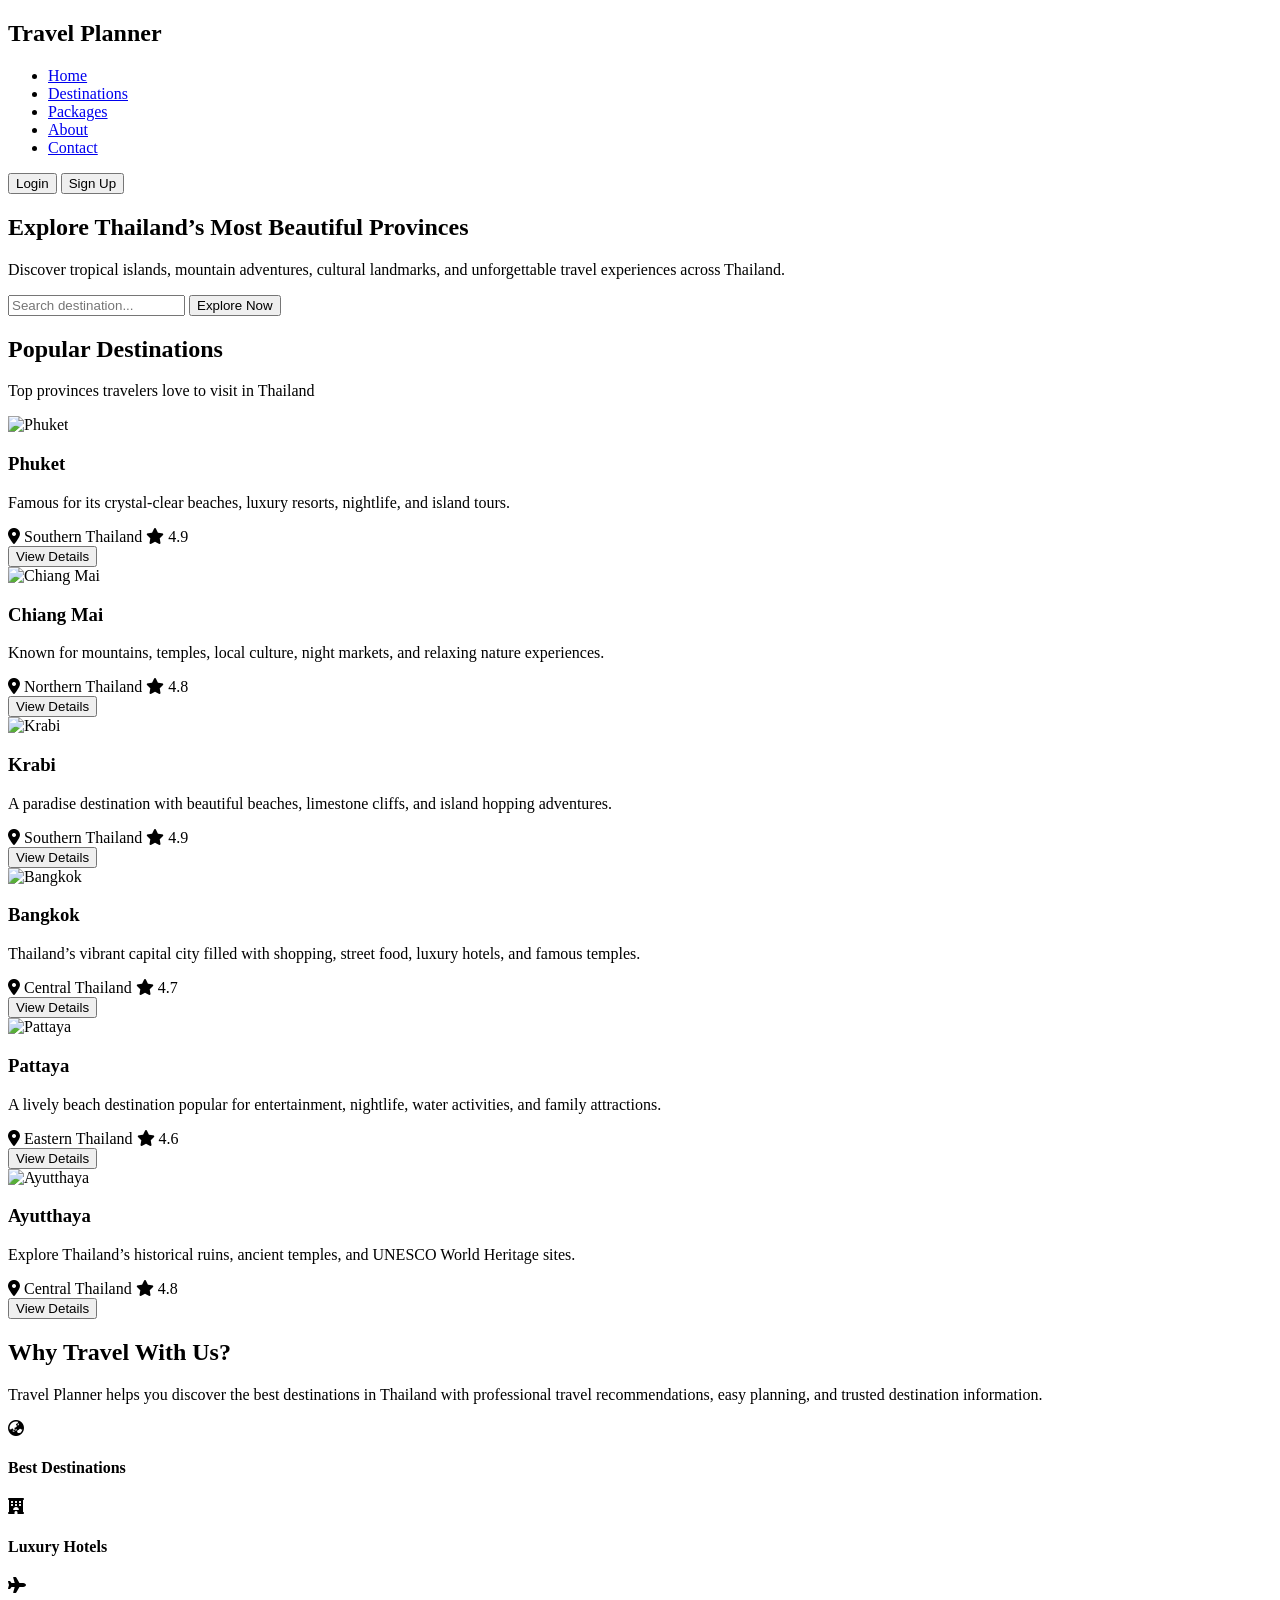
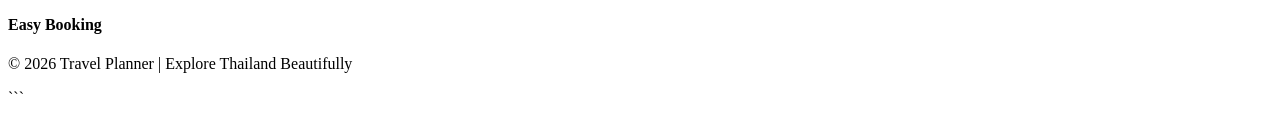
==== index.html @ 84e5283d "code" ====
<!DOCTYPE html>
<html lang="en">
<head>
    <meta charset="UTF-8">
    <meta name="viewport" content="width=device-width, initial-scale=1.0">
    <title>Destinations | Travel Planner</title>
    <link rel="stylesheet" href="destinations.css">
    <link rel="stylesheet" href="https://cdnjs.cloudflare.com/ajax/libs/font-awesome/6.5.1/css/all.min.css">
</head>

<script src="destination.js"></script>

</body>
</html>

<body>

    <header>
        <nav>
            <div class="logo">
                <h2>Travel Planner</h2>
            </div>

            <ul>
                <li><a href="index.html">Home</a></li>
                <li><a href="destinations.html" class="active">Destinations</a></li>
                <li><a href="#">Packages</a></li>
                <li><a href="#">About</a></li>
                <li><a href="#">Contact</a></li>
            </ul>

            <div class="buttons">
                <button class="login">Login</button>
                <button class="signup">Sign Up</button>
            </div>
        </nav>
    </header>

    <section class="hero">
        <div class="hero-content">
            <h1>Explore Thailand’s Most Beautiful Provinces</h1>
            <p>
                Discover tropical islands, mountain adventures, cultural landmarks,
                and unforgettable travel experiences across Thailand.
            </p>

            <div class="search-box">
                <input type="text" placeholder="Search destination...">
                <button>Explore Now</button>
            </div>
        </div>
    </section>

    <section class="destinations">
        <div class="section-title">
            <h2>Popular Destinations</h2>
            <p>Top provinces travelers love to visit in Thailand</p>
        </div>

        <div class="destination-container">

            <div class="card">
                <img src="https://images.unsplash.com/photo-1528181304800-259b08848526?q=80&w=1200&auto=format&fit=crop" alt="Phuket">
                <div class="card-content">
                    <h3>Phuket</h3>
                    <p>
                        Famous for its crystal-clear beaches, luxury resorts,
                        nightlife, and island tours.
                    </p>

                    <div class="info">
                        <span><i class="fa-solid fa-location-dot"></i> Southern Thailand</span>
                        <span><i class="fa-solid fa-star"></i> 4.9</span>
                    </div>

                    <button>View Details</button>
                </div>
            </div>

            <div class="card">
                <img src="https://images.unsplash.com/photo-1597149956922-f0f4a8f7a8a4?q=80&w=1200&auto=format&fit=crop" alt="Chiang Mai">
                <div class="card-content">
                    <h3>Chiang Mai</h3>
                    <p>
                        Known for mountains, temples, local culture,
                        night markets, and relaxing nature experiences.
                    </p>

                    <div class="info">
                        <span><i class="fa-solid fa-location-dot"></i> Northern Thailand</span>
                        <span><i class="fa-solid fa-star"></i> 4.8</span>
                    </div>

                    <button>View Details</button>
                </div>
            </div>

            <div class="card">
                <img src="https://images.unsplash.com/photo-1507525428034-b723cf961d3e?q=80&w=1200&auto=format&fit=crop" alt="Krabi">
                <div class="card-content">
                    <h3>Krabi</h3>
                    <p>
                        A paradise destination with beautiful beaches,
                        limestone cliffs, and island hopping adventures.
                    </p>

                    <div class="info">
                        <span><i class="fa-solid fa-location-dot"></i> Southern Thailand</span>
                        <span><i class="fa-solid fa-star"></i> 4.9</span>
                    </div>

                    <button>View Details</button>
                </div>
            </div>

            <div class="card">
                <img src="https://images.unsplash.com/photo-1563492065599-3520f775eeed?q=80&w=1200&auto=format&fit=crop" alt="Bangkok">
                <div class="card-content">
                    <h3>Bangkok</h3>
                    <p>
                        Thailand’s vibrant capital city filled with shopping,
                        street food, luxury hotels, and famous temples.
                    </p>

                    <div class="info">
                        <span><i class="fa-solid fa-location-dot"></i> Central Thailand</span>
                        <span><i class="fa-solid fa-star"></i> 4.7</span>
                    </div>

                    <button>View Details</button>
                </div>
            </div>

            <div class="card">
                <img src="https://images.unsplash.com/photo-1570168007204-dfb528c6958f?q=80&w=1200&auto=format&fit=crop" alt="Pattaya">
                <div class="card-content">
                    <h3>Pattaya</h3>
                    <p>
                        A lively beach destination popular for entertainment,
                        nightlife, water activities, and family attractions.
                    </p>

                    <div class="info">
                        <span><i class="fa-solid fa-location-dot"></i> Eastern Thailand</span>
                        <span><i class="fa-solid fa-star"></i> 4.6</span>
                    </div>

                    <button>View Details</button>
                </div>
            </div>

            <div class="card">
                <img src="https://images.unsplash.com/photo-1518509562904-e7ef99cdcc86?q=80&w=1200&auto=format&fit=crop" alt="Ayutthaya">
                <div class="card-content">
                    <h3>Ayutthaya</h3>
                    <p>
                        Explore Thailand’s historical ruins, ancient temples,
                        and UNESCO World Heritage sites.
                    </p>

                    <div class="info">
                        <span><i class="fa-solid fa-location-dot"></i> Central Thailand</span>
                        <span><i class="fa-solid fa-star"></i> 4.8</span>
                    </div>

                    <button>View Details</button>
                </div>
            </div>

        </div>
    </section>

    <section class="why-visit">
        <div class="text">
            <h2>Why Travel With Us?</h2>
            <p>
                Travel Planner helps you discover the best destinations in Thailand
                with professional travel recommendations, easy planning, and trusted
                destination information.
            </p>

            <div class="features">
                <div class="feature-box">
                    <i class="fa-solid fa-earth-asia"></i>
                    <h4>Best Destinations</h4>
                </div>

                <div class="feature-box">
                    <i class="fa-solid fa-hotel"></i>
                    <h4>Luxury Hotels</h4>
                </div>

                <div class="feature-box">
                    <i class="fa-solid fa-plane"></i>
                    <h4>Easy Booking</h4>
                </div>
            </div>
        </div>
    </section>

    <footer>
        <p>© 2026 Travel Planner | Explore Thailand Beautifully</p>
    </footer>

</body>
</html>
```
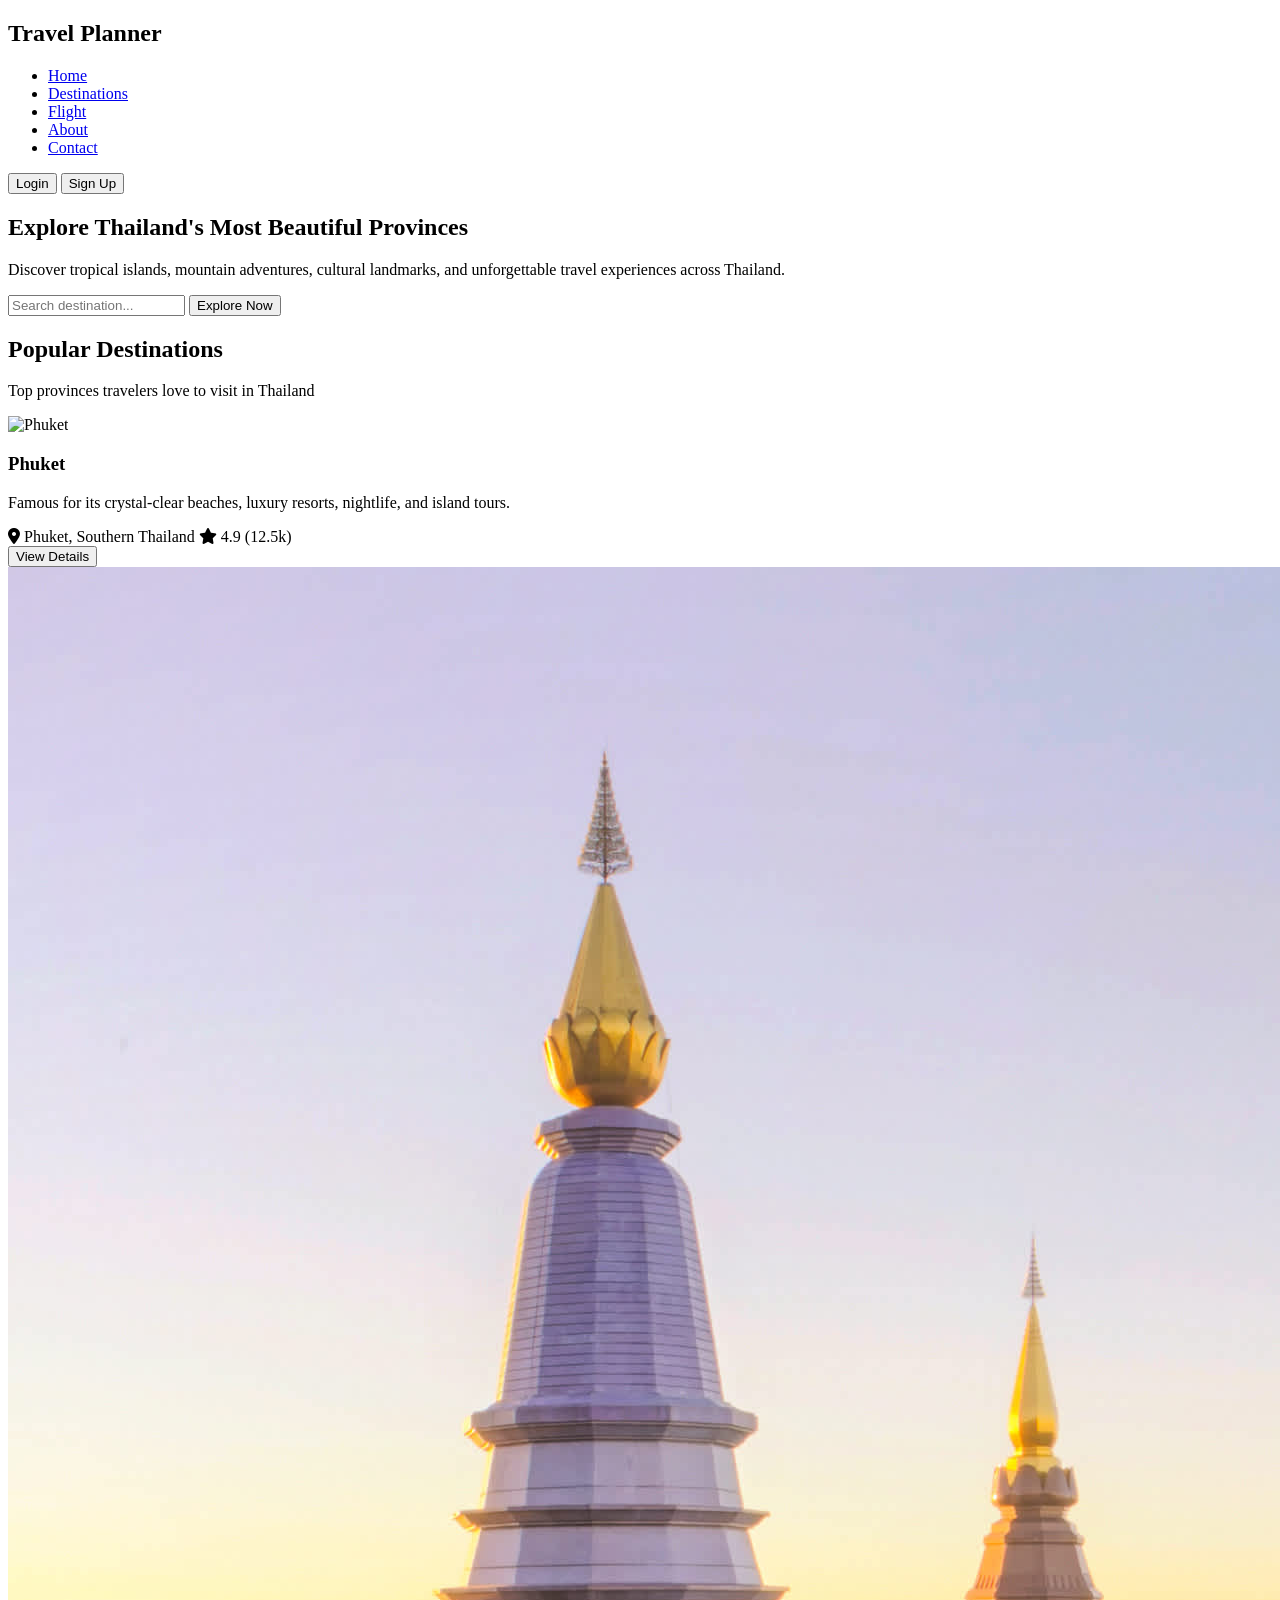
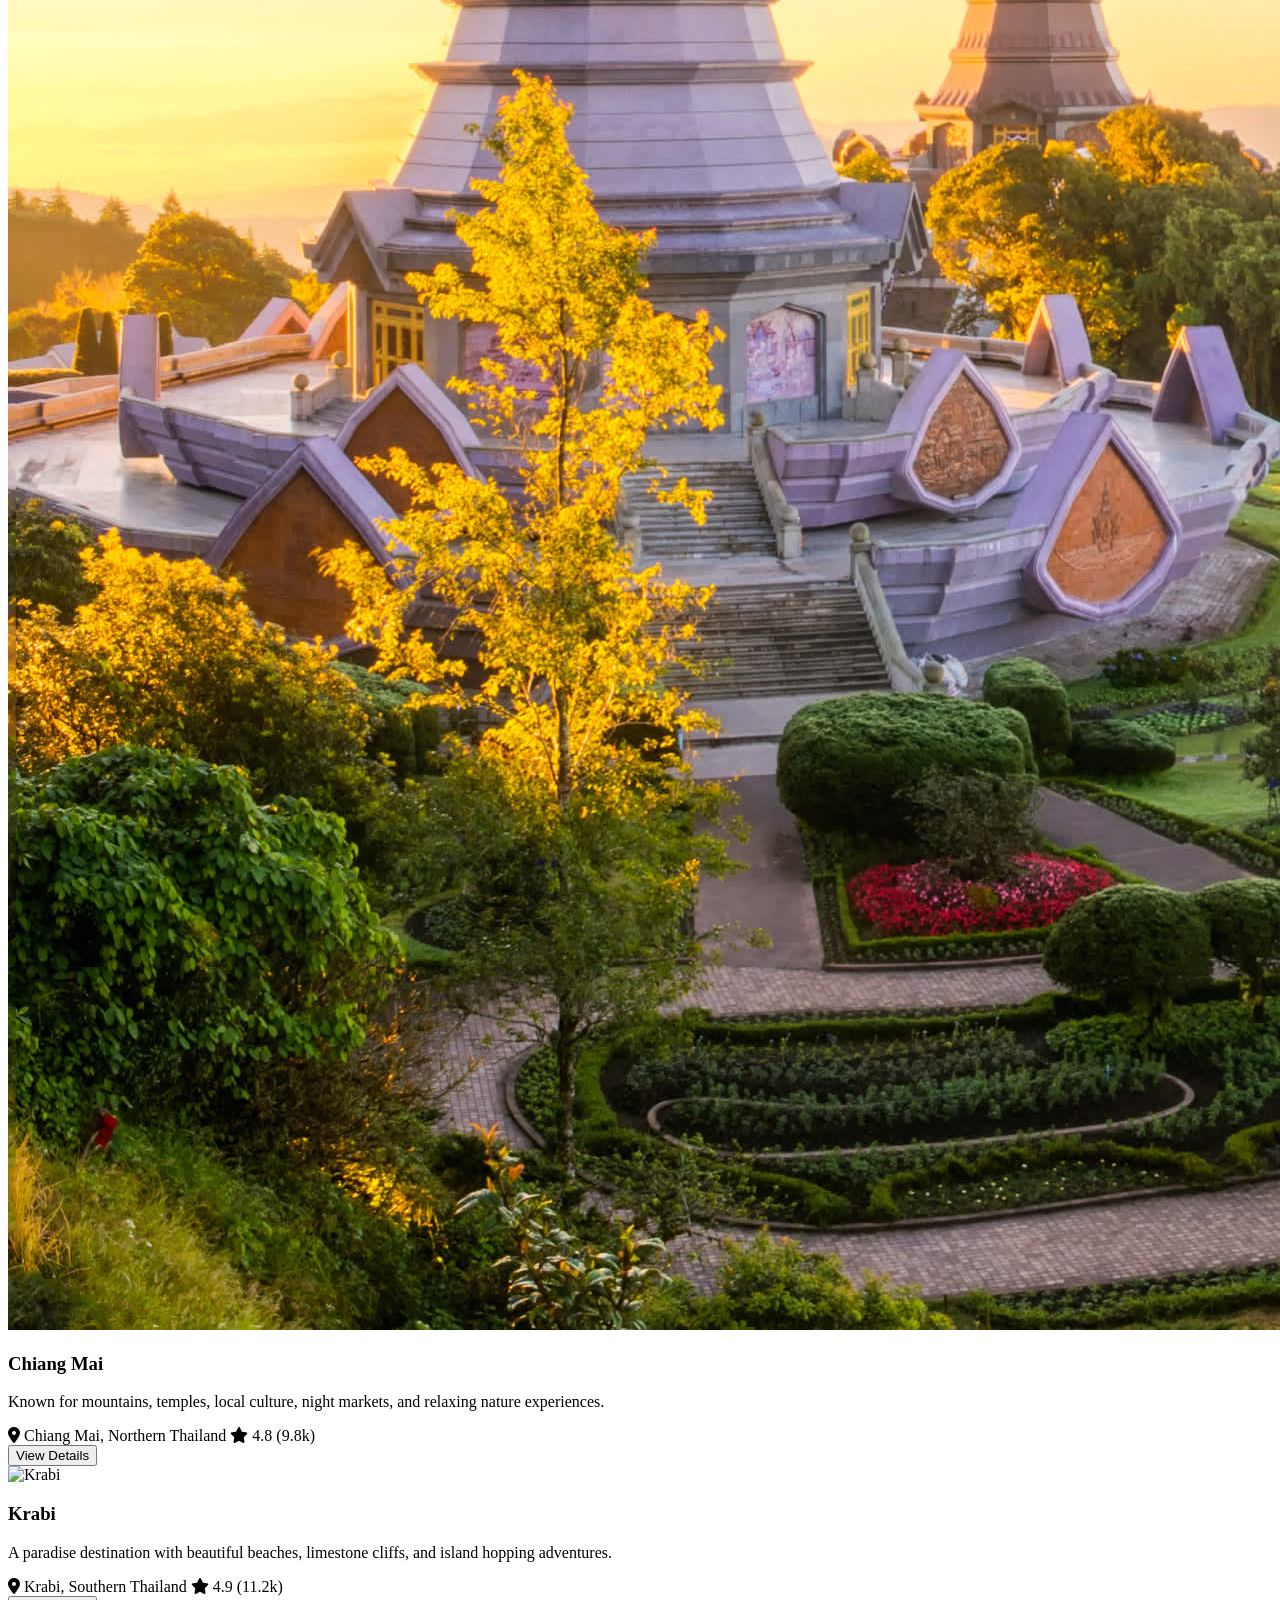
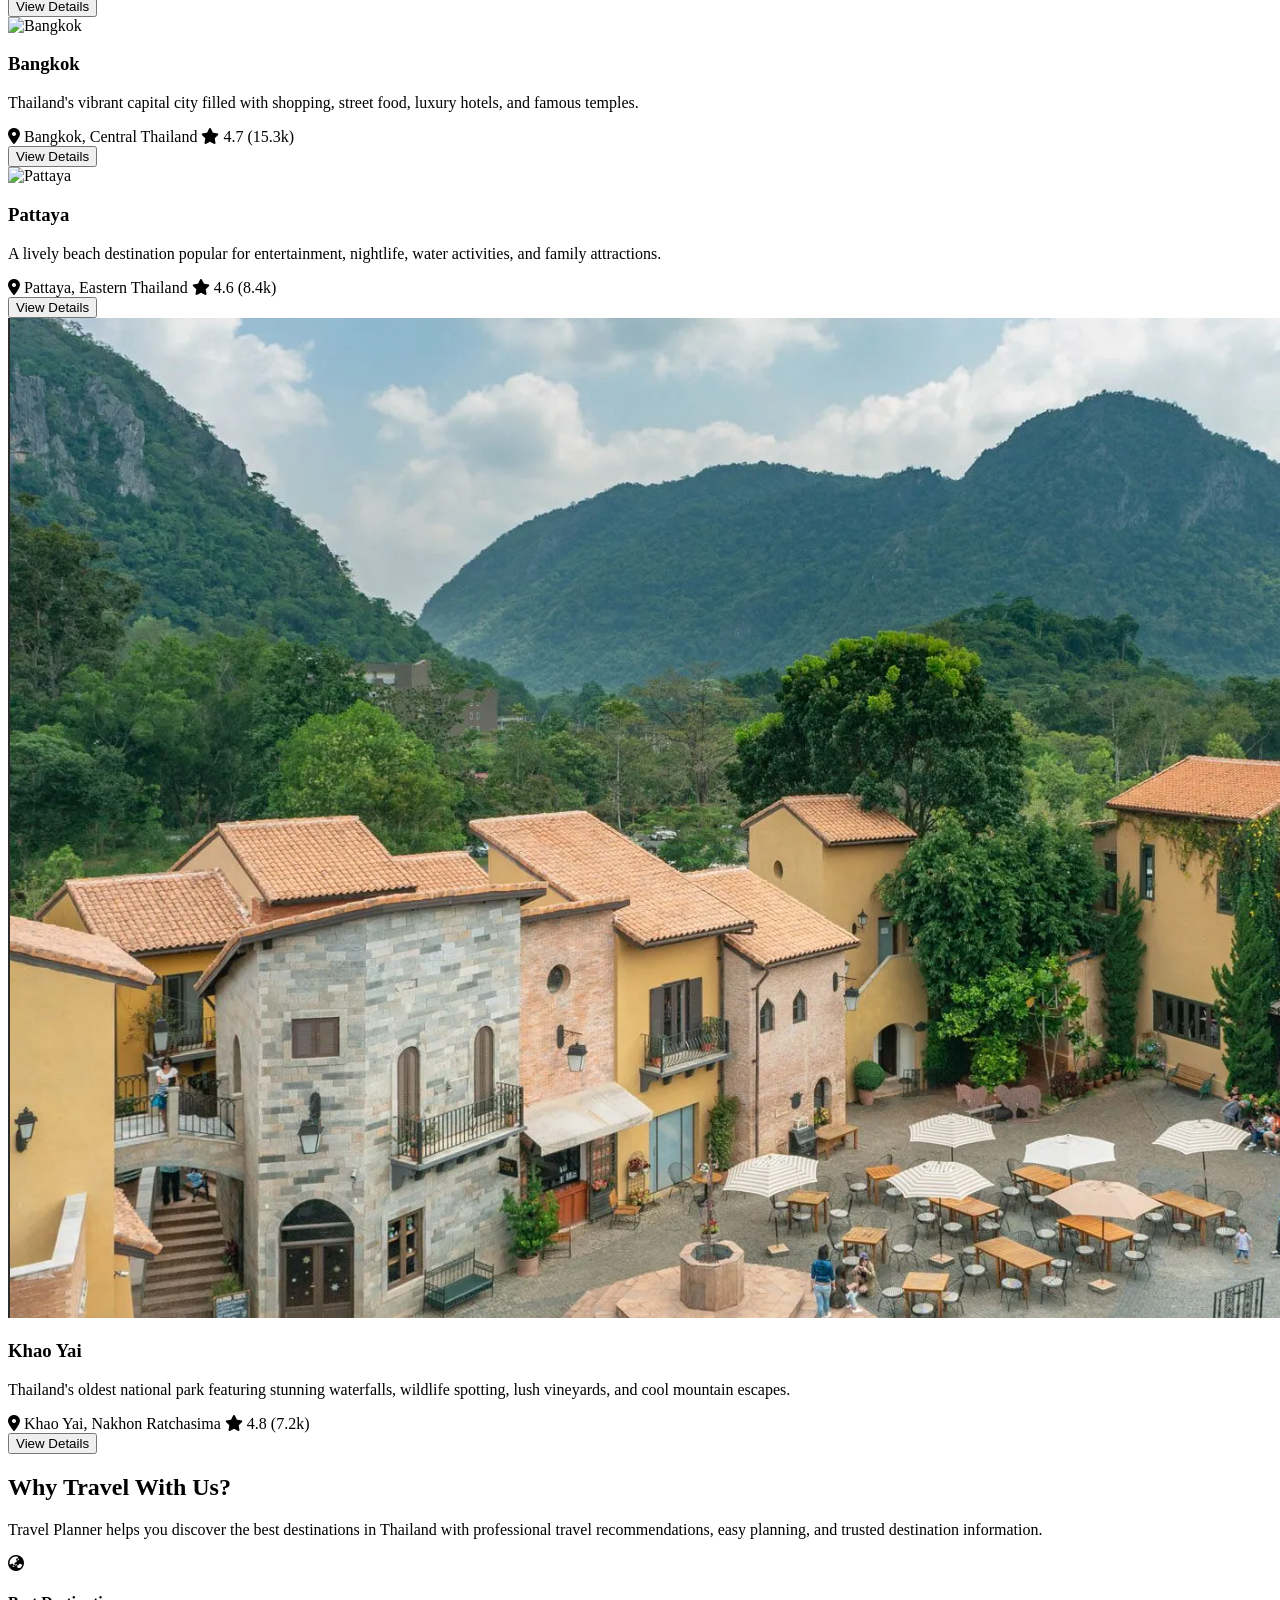
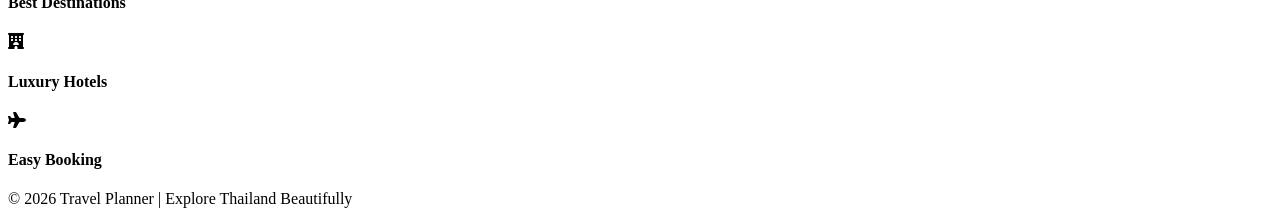
==== commit 42a11bcf: "update" ====
--- a/index.html
+++ b/index.html
@@ -1,4 +1,3 @@
-
 <!DOCTYPE html>
 <html lang="en">
 <head>
@@ -9,11 +8,6 @@
     <link rel="stylesheet" href="https://cdnjs.cloudflare.com/ajax/libs/font-awesome/6.5.1/css/all.min.css">
 </head>
 
-<script src="destination.js"></script>
-
-</body>
-</html>
-
 <body>
 
     <header>
@@ -23,9 +17,9 @@
             </div>
 
             <ul>
-                <li><a href="index.html">Home</a></li>
-                <li><a href="destinations.html" class="active">Destinations</a></li>
-                <li><a href="#">Packages</a></li>
+                <li><a href="home page.html">Home</a></li>
+                <li><a href="index.html" class="active">Destinations</a></li>
+                <li><a href="#">Flight</a></li>
                 <li><a href="#">About</a></li>
                 <li><a href="#">Contact</a></li>
             </ul>
@@ -39,7 +33,7 @@
 
     <section class="hero">
         <div class="hero-content">
-            <h1>Explore Thailand’s Most Beautiful Provinces</h1>
+            <h1>Explore Thailand's Most Beautiful Provinces</h1>
             <p>
                 Discover tropical islands, mountain adventures, cultural landmarks,
                 and unforgettable travel experiences across Thailand.
@@ -70,26 +64,29 @@
                     </p>
 
                     <div class="info">
-                        <span><i class="fa-solid fa-location-dot"></i> Southern Thailand</span>
-                        <span><i class="fa-solid fa-star"></i> 4.9</span>
-                    </div>
-
-                    <button>View Details</button>
-                </div>
-            </div>
-
-            <div class="card">
-                <img src="https://images.unsplash.com/photo-1597149956922-f0f4a8f7a8a4?q=80&w=1200&auto=format&fit=crop" alt="Chiang Mai">
+                        <span><i class="fa-solid fa-location-dot"></i> Phuket, Southern Thailand</span>
+                        <span><i class="fa-solid fa-star"></i> 4.9 (12.5k)</span>
+                    </div>
+
+                    <button>View Details</button>
+                </div>
+            </div>
+
+            <div class="card">
+                <img src="chaingmai.png" alt="chaingmai">
+
                 <div class="card-content">
                     <h3>Chiang Mai</h3>
+
                     <p>
                         Known for mountains, temples, local culture,
                         night markets, and relaxing nature experiences.
                     </p>
 
                     <div class="info">
-                        <span><i class="fa-solid fa-location-dot"></i> Northern Thailand</span>
-                        <span><i class="fa-solid fa-star"></i> 4.8</span>
+                        <span><i class="fa-solid fa-location-dot"></i> Chiang Mai, Northern Thailand</span>
+                        <span><i class="fa-solid fa-star"></i> 4.8 (9.8k)</span>
+
                     </div>
 
                     <button>View Details</button>
@@ -106,8 +103,8 @@
                     </p>
 
                     <div class="info">
-                        <span><i class="fa-solid fa-location-dot"></i> Southern Thailand</span>
-                        <span><i class="fa-solid fa-star"></i> 4.9</span>
+                        <span><i class="fa-solid fa-location-dot"></i> Krabi, Southern Thailand</span>
+                        <span><i class="fa-solid fa-star"></i> 4.9 (11.2k)</span>
                     </div>
 
                     <button>View Details</button>
@@ -119,13 +116,13 @@
                 <div class="card-content">
                     <h3>Bangkok</h3>
                     <p>
-                        Thailand’s vibrant capital city filled with shopping,
+                        Thailand's vibrant capital city filled with shopping,
                         street food, luxury hotels, and famous temples.
                     </p>
 
                     <div class="info">
-                        <span><i class="fa-solid fa-location-dot"></i> Central Thailand</span>
-                        <span><i class="fa-solid fa-star"></i> 4.7</span>
+                        <span><i class="fa-solid fa-location-dot"></i> Bangkok, Central Thailand</span>
+                        <span><i class="fa-solid fa-star"></i> 4.7 (15.3k)</span>
                     </div>
 
                     <button>View Details</button>
@@ -142,26 +139,26 @@
                     </p>
 
                     <div class="info">
-                        <span><i class="fa-solid fa-location-dot"></i> Eastern Thailand</span>
-                        <span><i class="fa-solid fa-star"></i> 4.6</span>
-                    </div>
-
-                    <button>View Details</button>
-                </div>
-            </div>
-
-            <div class="card">
-                <img src="https://images.unsplash.com/photo-1518509562904-e7ef99cdcc86?q=80&w=1200&auto=format&fit=crop" alt="Ayutthaya">
-                <div class="card-content">
-                    <h3>Ayutthaya</h3>
-                    <p>
-                        Explore Thailand’s historical ruins, ancient temples,
-                        and UNESCO World Heritage sites.
-                    </p>
-
-                    <div class="info">
-                        <span><i class="fa-solid fa-location-dot"></i> Central Thailand</span>
-                        <span><i class="fa-solid fa-star"></i> 4.8</span>
+                        <span><i class="fa-solid fa-location-dot"></i> Pattaya, Eastern Thailand</span>
+                        <span><i class="fa-solid fa-star"></i> 4.6 (8.4k)</span>
+                    </div>
+
+                    <button>View Details</button>
+                </div>
+            </div>
+
+            <div class="card">
+                <img src="khaoyai.png" alt="Khao Yai">
+                <div class="card-content">
+                    <h3>Khao Yai</h3>
+                    <p>
+                        Thailand's oldest national park featuring stunning waterfalls, 
+            wildlife spotting, lush vineyards, and cool mountain escapes.
+                    </p>
+
+                    <div class="info">
+                        <span><i class="fa-solid fa-location-dot"></i> Khao Yai, Nakhon Ratchasima</span>
+                        <span><i class="fa-solid fa-star"></i> 4.8 (7.2k)</span>
                     </div>
 
                     <button>View Details</button>
@@ -203,6 +200,6 @@
         <p>© 2026 Travel Planner | Explore Thailand Beautifully</p>
     </footer>
 
+    <script src="destinations.js"></script>
 </body>
-</html>
-```
+</html>
